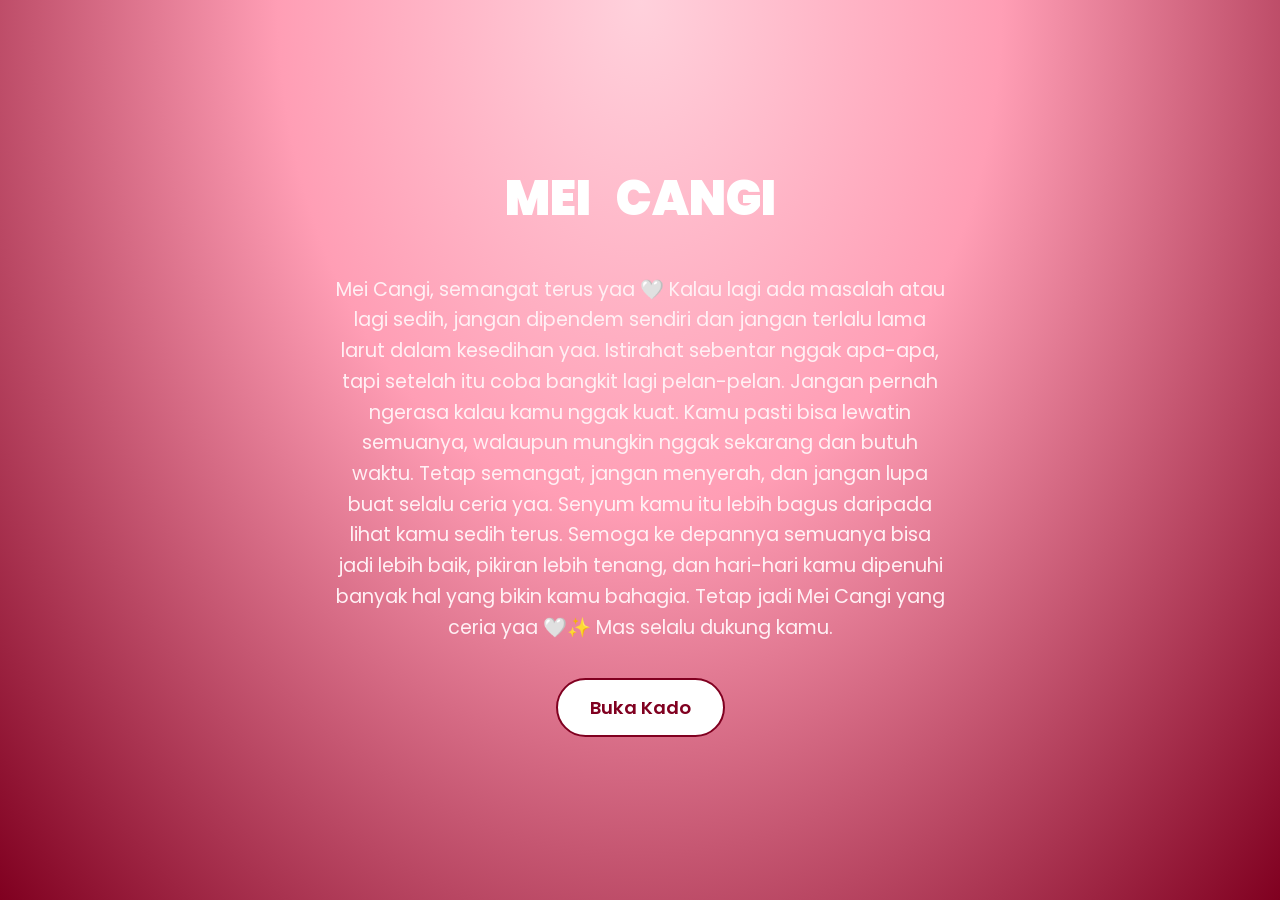
==== index.html @ b8039fc8 "mc commit" ====
<!DOCTYPE html>
<html lang="en">
<head>
    <meta charset="UTF-8">
    <meta http-equiv="X-UA-Compatible" content="IE=edge">
    <meta name="viewport" content="width=device-width, initial-scale=1.0">
    <link rel="stylesheet" href="css/style.css">
    <link rel="icon" href="img/flowers.png" type="image/x-icon">
    <title>MEICANGI✨</title>
</head>
<body>

    <div class="greetings">
        <!-- BARIS PERTAMA -->
        <div class="greetings-row">
            <div class="word">
                <span>M</span><span>E</span><span>I</span>
            </div>
            <div class="word">
                <span>C</span><span>A</span><span>N</span><span>G</span><span>I</span>
            </div>
        </div>
    </div>

    <div class="description">
        <span>
            Mei Cangi, semangat terus yaa 🤍

            Kalau lagi ada masalah atau lagi sedih, jangan dipendem sendiri
            dan jangan terlalu lama larut dalam kesedihan yaa.
            Istirahat sebentar nggak apa-apa, tapi setelah itu coba bangkit lagi pelan-pelan.

            Jangan pernah ngerasa kalau kamu nggak kuat.
            Kamu pasti bisa lewatin semuanya, walaupun mungkin nggak sekarang
            dan butuh waktu.

            Tetap semangat, jangan menyerah, dan jangan lupa buat selalu ceria yaa.
            Senyum kamu itu lebih bagus daripada lihat kamu sedih terus.

            Semoga ke depannya semuanya bisa jadi lebih baik,
            pikiran lebih tenang, dan hari-hari kamu dipenuhi banyak hal
            yang bikin kamu bahagia.

            Tetap jadi Mei Cangi yang ceria yaa 🤍✨
            Mas selalu dukung kamu.
        </span>
    </div>

    <div class="button">
        <button>
            <a href="flower.html">Buka Kado</a>
        </button>
    </div>

</body>
</html>
---- css/style.css ----
@import url('https://fonts.googleapis.com/css2?family=Poppins:ital,wght@0,500;1,900&display=swap');

*{
    font-family: 'Poppins', cursive;
    box-sizing: border-box;
    margin: 0;
    padding: 0;
}

body{
    color: #ffffff;
    width: 100%;
    height: 100vh;
    display: flex;
    flex-direction: column;
    align-items: center;
    justify-content: center;

    /* 🌸 BACKGROUND GRADIENT PINK */
    background: radial-gradient(
        ellipse at top,
        #ffd1dc 0%,
        #ff9eb5 40%,
        #800020 100%
    );
    overflow-x: hidden;
}

/* ===== GREETINGS ===== */
.greetings {
    display: flex;
    flex-direction: column; 
    gap: 15px;              /* Jarak antara baris atas dan bawah */
    font-size: 3rem;
    font-weight: 900;
    text-align: center;
    margin-bottom: 40px;
    padding: 0 20px;
}

.greetings-row {
    display: flex;
    justify-content: center; /* Membuat teks berkumpul rapi di tengah */
    gap: 25px;               /* Spasi horizontal antar kata yang pas */
    flex-wrap: wrap;         
}

.word {
    display: flex;
    justify-content: center;
}

/* 🔥 GLOW MAROON */
.greetings span{
    animation: glow 2.8s ease-in-out infinite;
}

@keyframes glow{
    0%, 100%{
        color: #ffffff;
        text-shadow:
            0 0 8px #800020,
            0 0 20px #800020,
            0 0 45px #800020;
    }
    50%{
        color: #800020;
        text-shadow: none;
    }
}

/* ===== ANIMATION DELAY (FIXED TOTAL) ===== */

/* --- BARIS 1 --- */
/* Word 1: R-E-S-Y-A */
.greetings-row:nth-child(1) .word:nth-child(1) span:nth-child(1){ animation-delay: 0s; }
.greetings-row:nth-child(1) .word:nth-child(1) span:nth-child(2){ animation-delay: .2s; }
.greetings-row:nth-child(1) .word:nth-child(1) span:nth-child(3){ animation-delay: .4s; }
.greetings-row:nth-child(1) .word:nth-child(1) span:nth-child(4){ animation-delay: .6s; }
.greetings-row:nth-child(1) .word:nth-child(1) span:nth-child(5){ animation-delay: .8s; }

/* Word 2: S-E-K-A-R (Efek Mundur) */
.greetings-row:nth-child(1) .word:nth-child(2) span:nth-child(5){ animation-delay: 0s; }
.greetings-row:nth-child(1) .word:nth-child(2) span:nth-child(4){ animation-delay: .2s; }
.greetings-row:nth-child(1) .word:nth-child(2) span:nth-child(3){ animation-delay: .4s; }
.greetings-row:nth-child(1) .word:nth-child(2) span:nth-child(2){ animation-delay: .6s; }
.greetings-row:nth-child(1) .word:nth-child(2) span:nth-child(1){ animation-delay: .8s; }


/* --- BARIS 2 --- */
/* Word 3: K-E-D-H-A-T-O-N */
.greetings-row:nth-child(2) .word:nth-child(1) span:nth-child(1){ animation-delay: 0s; }
.greetings-row:nth-child(2) .word:nth-child(1) span:nth-child(2){ animation-delay: .2s; }
.greetings-row:nth-child(2) .word:nth-child(1) span:nth-child(3){ animation-delay: .4s; }
.greetings-row:nth-child(2) .word:nth-child(1) span:nth-child(4){ animation-delay: .6s; }
.greetings-row:nth-child(2) .word:nth-child(1) span:nth-child(5){ animation-delay: .8s; }
.greetings-row:nth-child(2) .word:nth-child(1) span:nth-child(6){ animation-delay: 1s; }
.greetings-row:nth-child(2) .word:nth-child(1) span:nth-child(7){ animation-delay: 1.2s; }
.greetings-row:nth-child(2) .word:nth-child(1) span:nth-child(8){ animation-delay: 1.4s; }

/* Word 4: N-U-R-Y-A-N (Efek Mundur) */
.greetings-row:nth-child(2) .word:nth-child(2) span:nth-child(6){ animation-delay: 0s; }
.greetings-row:nth-child(2) .word:nth-child(2) span:nth-child(5){ animation-delay: .2s; }
.greetings-row:nth-child(2) .word:nth-child(2) span:nth-child(4){ animation-delay: .4s; }
.greetings-row:nth-child(2) .word:nth-child(2) span:nth-child(3){ animation-delay: .6s; }
.greetings-row:nth-child(2) .word:nth-child(2) span:nth-child(2){ animation-delay: .8s; }
.greetings-row:nth-child(2) .word:nth-child(2) span:nth-child(1){ animation-delay: 1s; }


/* ===== DESCRIPTION ===== */
.description{
    font-size: 1.2rem;
    max-width: 650px;
    margin-bottom: 35px;
    text-align: center;    
    line-height: 1.6;      
    color: #fff0f4;
    padding: 0 20px;
}

/* ===== BUTTON ===== */
.button{
    display: flex;
    justify-content: center;
}

.button button {
    background: none;
    border: none;
    padding: 0;
    cursor: pointer;
}

.button a{
    display: inline-block;
    text-decoration: none;
    font-size: 1.15rem;
    color: #800020;
    background: #ffffff;
    padding: 14px 32px;
    border: 2px solid #800020;
    border-radius: 50px;   
    font-weight: 600;
    transition: 0.3s ease;
}

.button a:hover{
    background: #800020;
    color: #ffffff;
    transform: scale(1.05);
    box-shadow: 0 0 15px rgba(255, 158, 181, 0.6);
}

/* ===== RESPONSIVE ===== */
@media screen and (max-width:600px){
    .greetings{
        font-size: 2rem;    
        gap: 10px;
    }

    .greetings-row {
        gap: 15px;          
    }

    .description{
        font-size: 1rem;
        padding: 0 25px;
    }

    .button a{
        font-size: 0.95rem;
        padding: 12px 26px;
    }
}
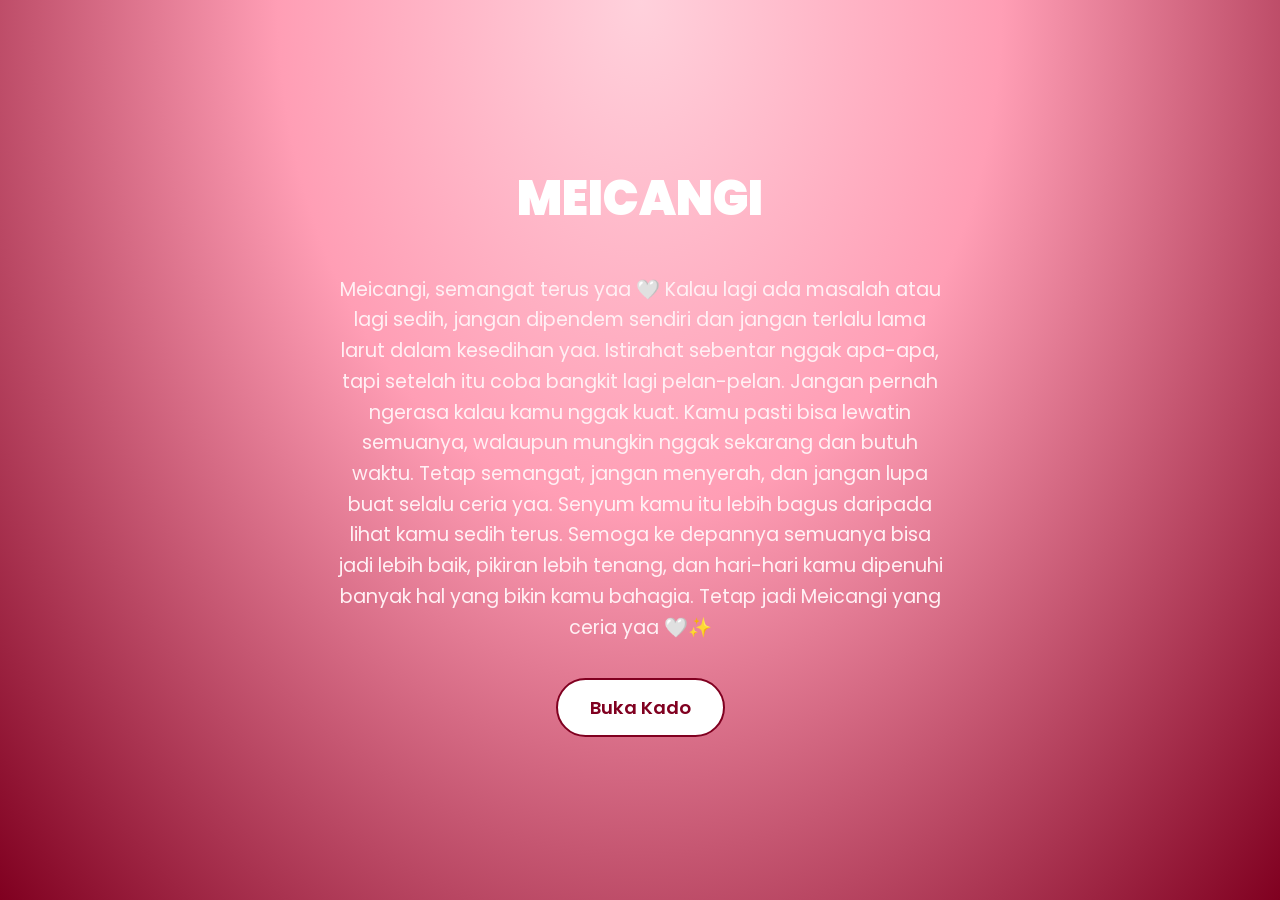
==== commit 482a428b: "update" ====
--- a/index.html
+++ b/index.html
@@ -14,17 +14,14 @@
         <!-- BARIS PERTAMA -->
         <div class="greetings-row">
             <div class="word">
-                <span>M</span><span>E</span><span>I</span>
-            </div>
-            <div class="word">
-                <span>C</span><span>A</span><span>N</span><span>G</span><span>I</span>
+                <span>M</span><span>E</span><span>I</span><span>C</span><span>A</span><span>N</span><span>G</span><span>I</span>
             </div>
         </div>
     </div>
 
     <div class="description">
         <span>
-            Mei Cangi, semangat terus yaa 🤍
+            Meicangi, semangat terus yaa 🤍
 
             Kalau lagi ada masalah atau lagi sedih, jangan dipendem sendiri
             dan jangan terlalu lama larut dalam kesedihan yaa.
@@ -41,8 +38,7 @@
             pikiran lebih tenang, dan hari-hari kamu dipenuhi banyak hal
             yang bikin kamu bahagia.
 
-            Tetap jadi Mei Cangi yang ceria yaa 🤍✨
-            Mas selalu dukung kamu.
+            Tetap jadi Meicangi yang ceria yaa 🤍✨
         </span>
     </div>
 
